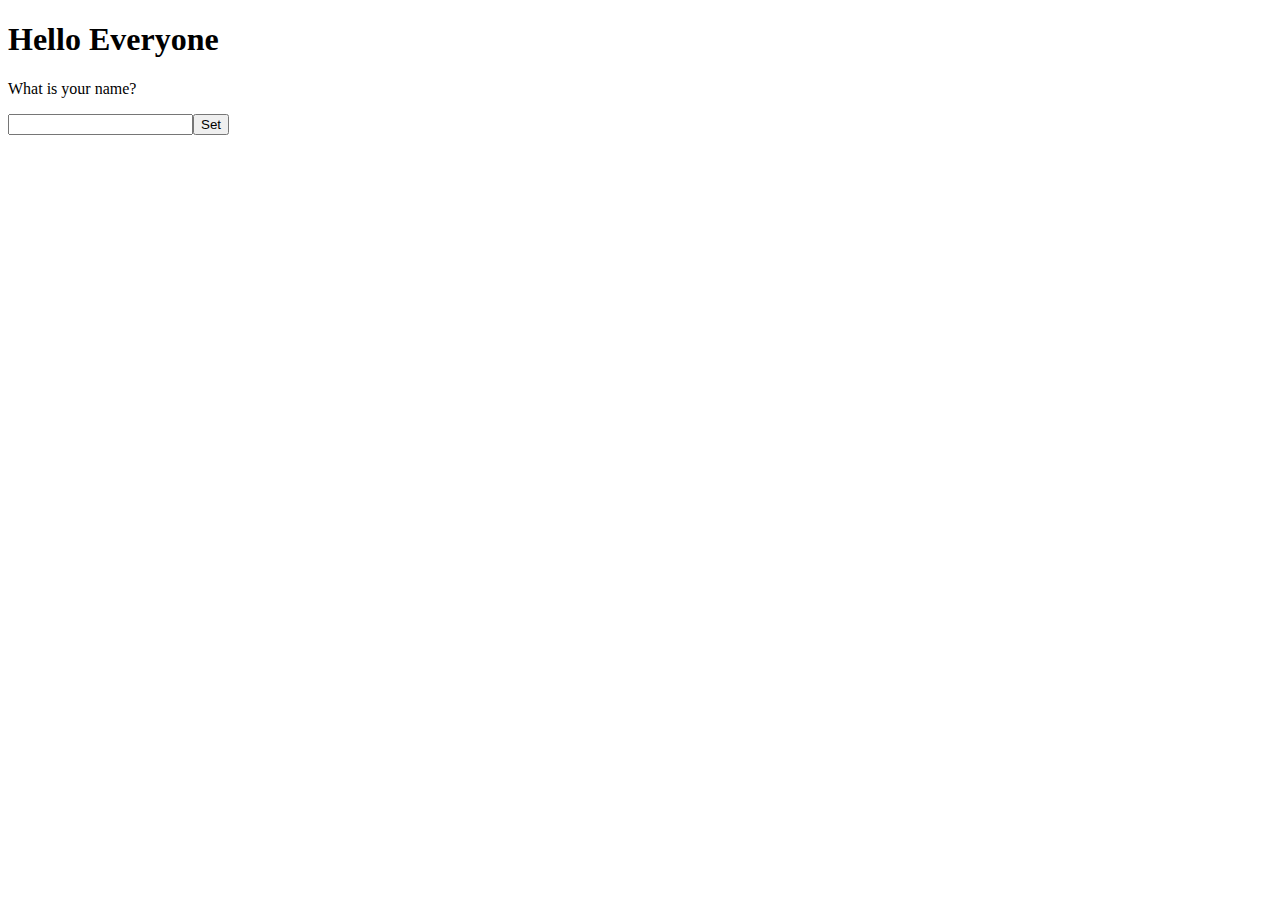
==== index.html @ 458955ac "Initial commit" ====
<!DOCTYPE html>
<html lang="en">
<head>
    <meta charset="UTF-8">
    <title>FrontEnd course</title>
</head>
<body>
    <h1 id="intro">Hello Everyone</h1>
    <p>What is your name?</p>
    <input type="text" id="name"><button id="buttonName">Set</button>
</body>
<script>
    function app() {
        function printName(e) {
            var myName = document.getElementById("name").value;
            document.getElementById("intro").innerHTML = 'Hello ' + myName;
        }
        document.getElementById("buttonName").onclick = printName;
    }
    window.onload = app;
</script>
</html>
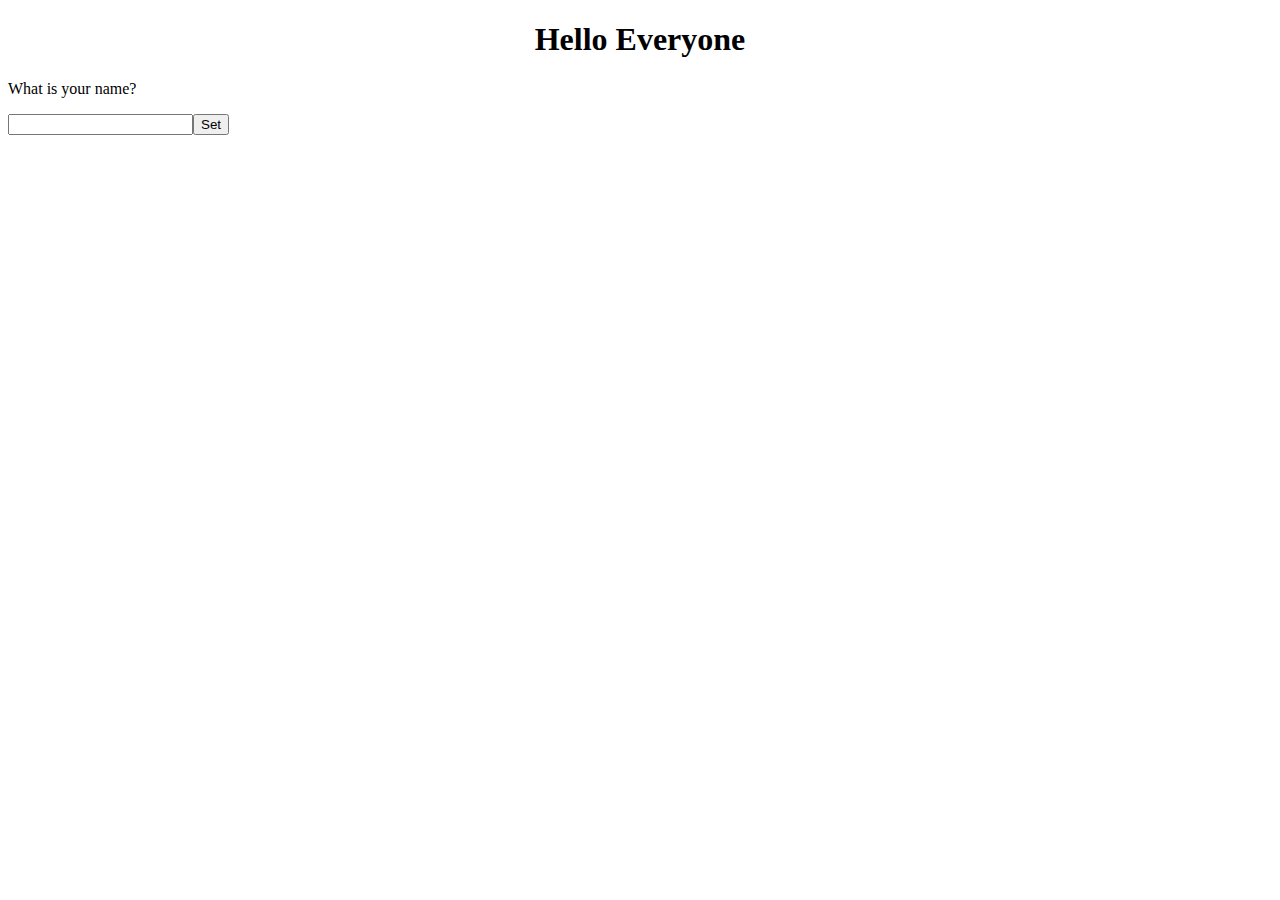
==== commit f56c0211: "Add CSS" ====
--- a/index.html
+++ b/index.html
@@ -3,6 +3,7 @@
 <head>
     <meta charset="UTF-8">
     <title>FrontEnd course</title>
+    <link rel="stylesheet" href="CSS/style.css">
 </head>
 <body>
     <h1 id="intro">Hello Everyone</h1>
--- a/CSS/style.css
+++ b/CSS/style.css
@@ -0,0 +1,3 @@
+h1{
+    text-align: center;
+}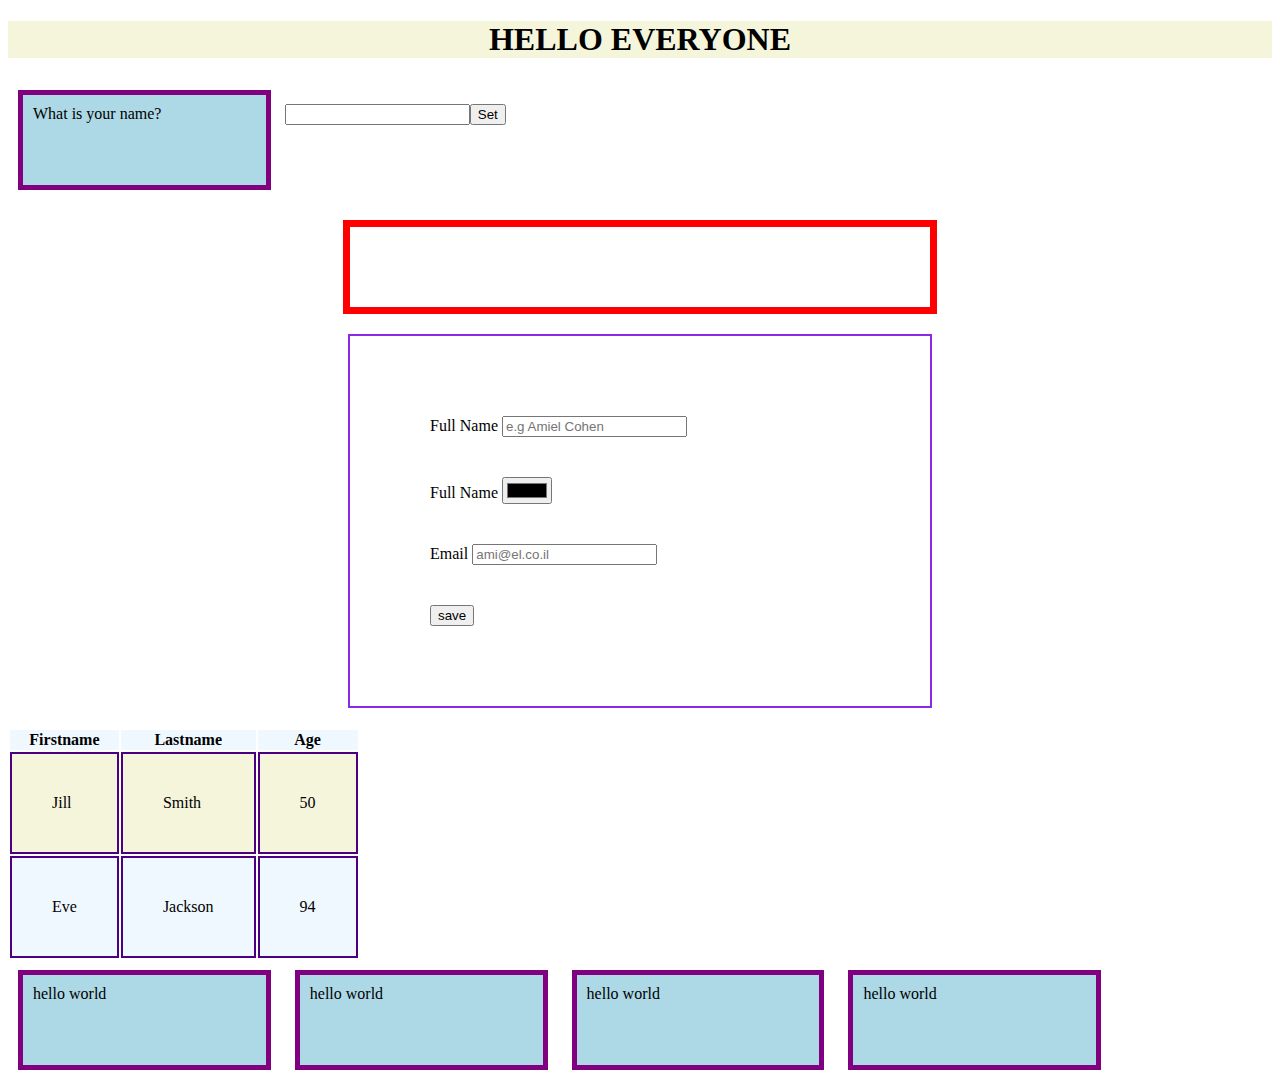
==== commit 55bc9583: "insert CSS" ====
--- a/index.html
+++ b/index.html
@@ -6,13 +6,58 @@
     <link rel="stylesheet" href="CSS/style.css">
 </head>
 <body>
-    <h1 id="intro">Hello Everyone</h1>
-    <p>What is your name?</p>
-    <input type="text" id="name"><button id="buttonName">Set</button>
+    <div>
+        <h1 id="intro" class="uc">Hello Everyone</h1>
+        <p>What is your name?</p>
+        <input type="text" id="name"><button id="buttonName">Set</button>
+    </div>
+    <form id="empty-form" method="post" action="save_data"></form>
+    <form  method="post" action="save_data">
+        <div>
+            <label class="biglable" for="inp-name">Full Name</label>
+            <input type="name" id="inp-name" placeholder="e.g Amiel Cohen"/>
+        </div>
+        <div>
+            <label class="biglable" id="lable-for-color" for="inp-color">Full Name</label>
+            <input type="color" id="inp-color" placeholder="e.g green"/>
+        </div>
+        <div>
+            <label class="" for="inp-email">Email</label>
+            <input type="email" id="inp-email" placeholder="ami@el.co.il"/>
+        </div>
+        <div>
+            <input type="submit" value="save">
+        </div>
+    </form>
+    <div id="myTable">
+        <table>
+            <tr>
+                <th>Firstname</th>
+                <th>Lastname</th>
+                <th>Age</th>
+            </tr>
+            <tr>
+                <td>Jill</td>
+                <td>Smith</td>
+                <td>50</td>
+            </tr>
+            <tr>
+                <td>Eve</td>
+                <td>Jackson</td>
+                <td>94</td>
+            </tr>
+        </table>
+    </div>
+    <div id="pInline">
+        <p>hello world</p>
+        <p>hello world</p>
+        <p>hello world</p>
+        <p>hello world</p>
+    </div>
 </body>
 <script>
     function app() {
-        function printName(e) {
+        function printName() {
             var myName = document.getElementById("name").value;
             document.getElementById("intro").innerHTML = 'Hello ' + myName;
         }
--- a/CSS/style.css
+++ b/CSS/style.css
@@ -1,3 +1,56 @@
 h1{
     text-align: center;
-}+}
+
+#intro{
+    background: beige;
+}
+
+form{
+    width: 500px;
+    margin: 20px auto;
+    border: 2px solid blueviolet;
+    padding: 40px;
+}
+
+#empty-form{
+    border: 7px solid red;
+}
+
+.uc{
+    text-transform: uppercase;
+}
+form div{
+    margin: 40px;
+}
+
+form#empty-form:hover {
+     background: salmon;
+ }
+form:hover {
+    background: greenyellow;
+}
+
+td{
+    padding: 40px;
+    border: 2px solid indigo;
+
+}
+tr:nth-child(2n){
+    background: beige;
+}
+tr:nth-child(2n+1){
+    background: aliceblue;
+}
+
+div p{
+    background: lightblue;
+    border: 5px solid purple;
+    width: 20%;
+    height: 100px;
+    padding: 10px;
+    margin: 10px;
+    box-sizing: border-box;
+    display: inline-block;
+}
+
